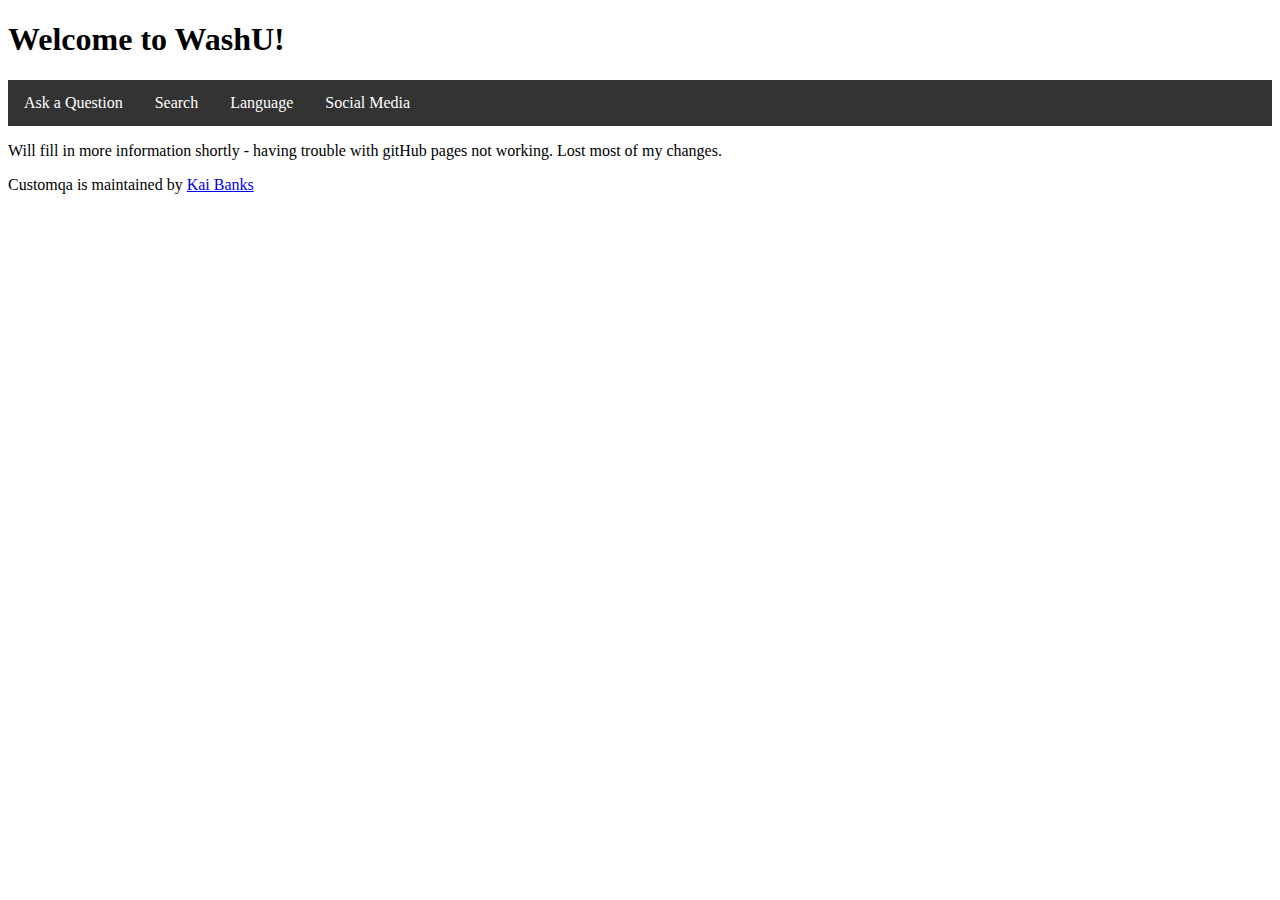
==== index.html @ 5e0c59e1 "removed ID" ====
<!DOCTYPE html>
<html>
<head>
  <meta charset='utf-8'>
  <meta http-equiv="X-UA-Compatible" content="chrome=1">
  <link href='https://fonts.googleapis.com/css?family=Chivo:900' rel='stylesheet' type='text/css'>
  <link rel="stylesheet" type="text/css" href="stylesheets/stylesheet.css" media="screen">
    <!--[if lt IE 9]>
    <script src="//html5shiv.googlecode.com/svn/trunk/html5.js"></script>
    <![endif]-->
    <title>Wustl by Kai</title>
  </head>

  <body>
    <div id="container">
      <div class="inner">

        <header>
          <h1>Welcome to WashU!</h1>

        </header>

        <ul>
          <li><a href="">Ask a Question</a></li>
          <li><a href="">Search</a></li>
          <li><a href="">Language</a></li>
          <li><a href="">Social Media</a></li>
        </ul>

        <!-- <ul id = "sidebar">
          <li><a href="">Transfer Students</a></li>
          <li><a href="">Freshmen Students</a></li>
          <li><a href="">International Students</a></li>
        </ul> -->

        <p> Will fill in more information shortly - having trouble with gitHub pages not working. Lost most of my changes. </p>

        <footer>
          Customqa is maintained by <a href="https://github.com/kaimbanks">Kai Banks</a><br>
        </footer>

        
      </div>
    </div>
  </body>
  </html>
---- stylesheets/stylesheet.css ----
ul {
    list-style-type: none;
    margin: 0;
    padding: 0;
    overflow: hidden;
    background-color: #333;
}

li {
    float: left;
}

li a {
    display: block;
    color: white;
    text-align: center;
    padding: 14px 16px;
    text-decoration: none;
}

/* Change the link color to #111 (black) on hover */
li a:hover {
    background-color: #111;
}
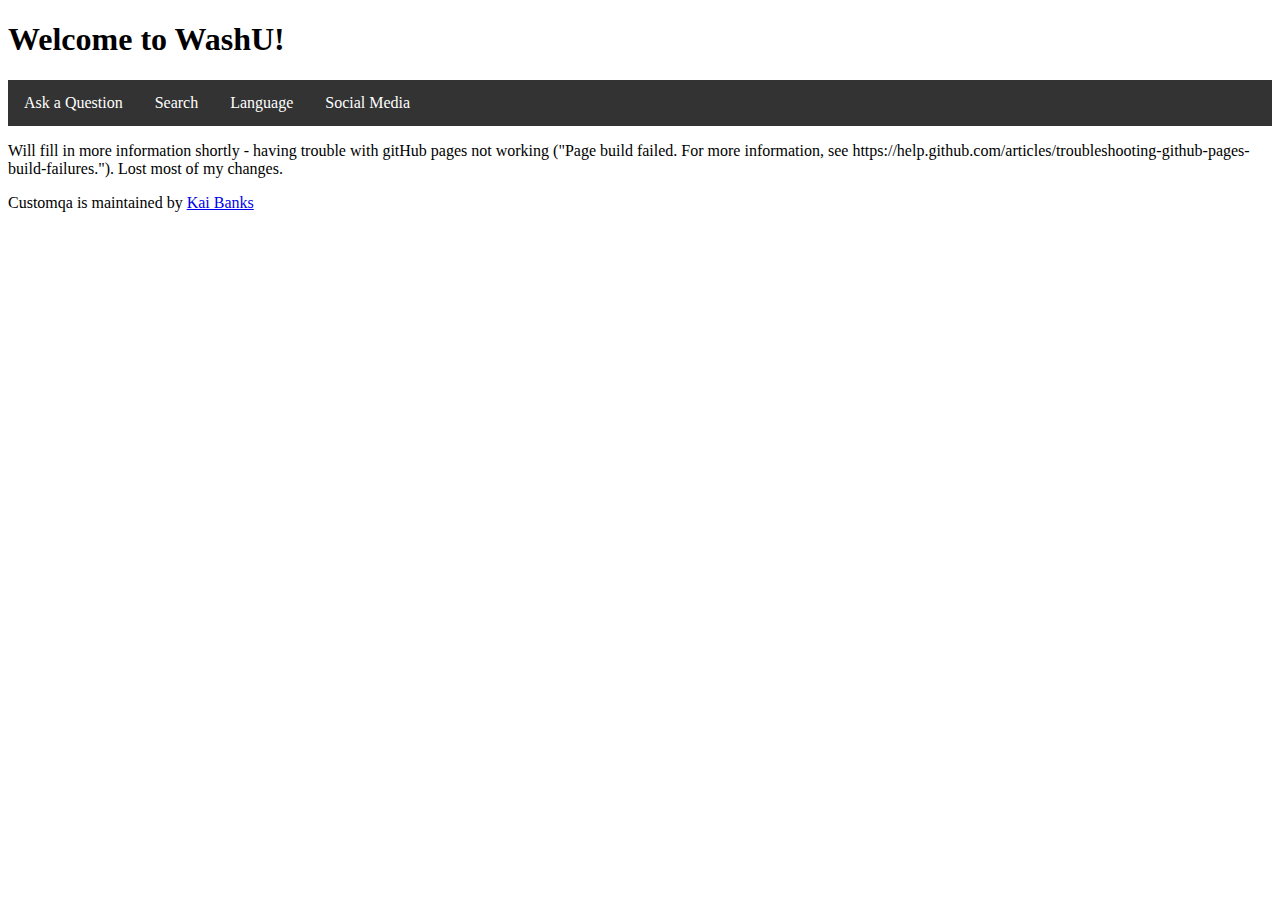
==== commit 4caa8f03: "debugging" ====
--- a/index.html
+++ b/index.html
@@ -33,7 +33,7 @@
           <li><a href="">International Students</a></li>
         </ul> -->
 
-        <p> Will fill in more information shortly - having trouble with gitHub pages not working. Lost most of my changes. </p>
+        <p> Will fill in more information shortly - having trouble with gitHub pages not working ("Page build failed. For more information, see https://help.github.com/articles/troubleshooting-github-pages-build-failures."). Lost most of my changes. </p>
 
         <footer>
           Customqa is maintained by <a href="https://github.com/kaimbanks">Kai Banks</a><br>
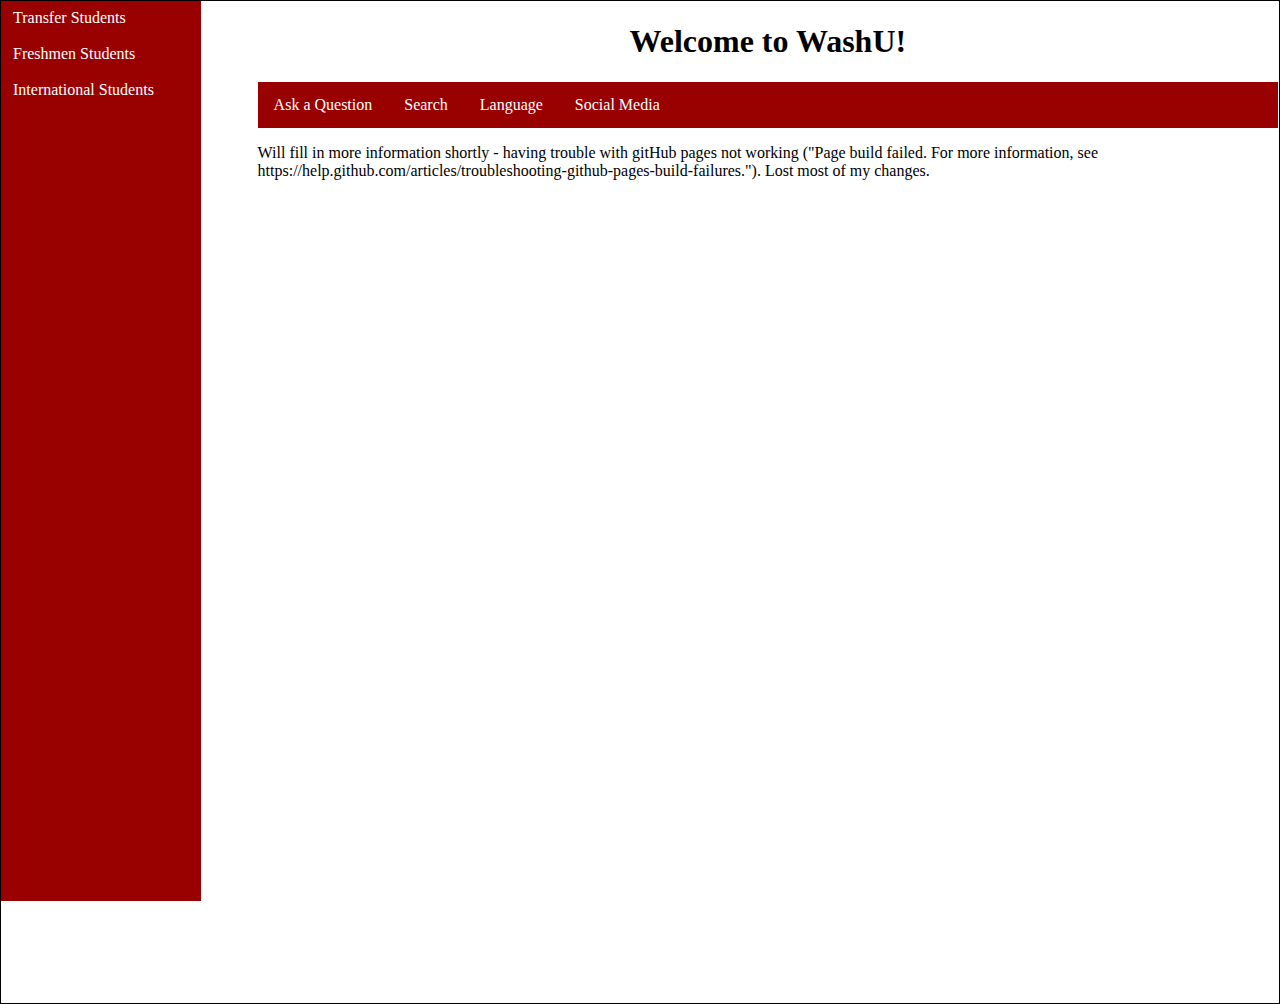
==== commit 6dd7a4f5: "updating" ====
--- a/index.html
+++ b/index.html
@@ -2,45 +2,38 @@
 <html>
 <head>
   <meta charset='utf-8'>
-  <meta http-equiv="X-UA-Compatible" content="chrome=1">
-  <link href='https://fonts.googleapis.com/css?family=Chivo:900' rel='stylesheet' type='text/css'>
-  <link rel="stylesheet" type="text/css" href="stylesheets/stylesheet.css" media="screen">
-    <!--[if lt IE 9]>
-    <script src="//html5shiv.googlecode.com/svn/trunk/html5.js"></script>
-    <![endif]-->
-    <title>Wustl by Kai</title>
-  </head>
+  <link rel="stylesheet" type="text/css" href="stylesheet.css" media="screen">
 
-  <body>
-    <div id="container">
-      <div class="inner">
+  <title>Wustl according to Kai</title>
+</head>
 
-        <header>
-          <h1>Welcome to WashU!</h1>
+<body>
+  <ul id = "side_bar">
+    <li><a href="" class = "sb_item">Transfer Students</a></li>
+    <li><a href="" class = "sb_item">Freshmen Students</a></li>
+    <li><a href="" class = "sb_item">International Students</a></li>
+  </ul>
 
-        </header>
+  <div class="container">
 
-        <ul>
-          <li><a href="">Ask a Question</a></li>
-          <li><a href="">Search</a></li>
-          <li><a href="">Language</a></li>
-          <li><a href="">Social Media</a></li>
-        </ul>
 
-        <!-- <ul id = "sidebar">
-          <li><a href="">Transfer Students</a></li>
-          <li><a href="">Freshmen Students</a></li>
-          <li><a href="">International Students</a></li>
-        </ul> -->
+      <header>
+        <h1>Welcome to WashU!</h1>
 
-        <p> Will fill in more information shortly - having trouble with gitHub pages not working ("Page build failed. For more information, see https://help.github.com/articles/troubleshooting-github-pages-build-failures."). Lost most of my changes. </p>
+      </header>
 
-        <footer>
-          Customqa is maintained by <a href="https://github.com/kaimbanks">Kai Banks</a><br>
-        </footer>
+      <ul id = "top_bar">
+        <li><a href="" class = "tb_item">Ask a Question</a></li>
+        <li><a href="" class = "tb_item">Search</a></li>
+        <li><a href="" class = "tb_item">Language</a></li>
+        <li><a href="" class = "tb_item">Social Media</a></li>
+      </ul>
 
-        
-      </div>
-    </div>
-  </body>
-  </html>
+
+
+      <p> Will fill in more information shortly - having trouble with gitHub pages not working ("Page build failed. For more information, see https://help.github.com/articles/troubleshooting-github-pages-build-failures."). Lost most of my changes. </p>
+
+
+  </div>
+</body>
+</html>
--- a/stylesheet.css
+++ b/stylesheet.css
@@ -0,0 +1,67 @@
+header {
+    text-align: center;
+    color: black    ;
+}
+
+body {
+    border: 1px solid black;
+    margin: 0;
+}
+
+.container {
+    margin-left: 20%;
+    padding: 1px 1px;
+    height: 1000px;
+}
+
+#top_bar {
+    list-style-type: none;
+    margin: 0;
+    padding: 0;
+    overflow: hidden;
+    background-color: #990000;
+}
+
+li {
+    float: left;
+    text-align: center;
+}
+
+.tb_item {
+    display: block;
+    color: white;
+    text-align: center;
+    padding: 14px 16px;
+    text-decoration: none;
+}
+
+.tb_item:hover {
+    background-color: #111;
+}
+
+#side_bar {
+    list-style-type: none;
+    margin: 0;
+    padding: 0;
+    width: 20%;
+    background-color: #990000;
+    overflow: auto;
+    position: fixed;
+    height: 100%;
+    max-width: 200px;
+
+}
+
+.sb_item {
+    display: block;
+    color: white;
+    padding: 8px 10px 10px 12px;
+    text-decoration: none;
+
+}
+
+.sb_item:hover {
+    background-color: #111;
+    color: white;
+
+}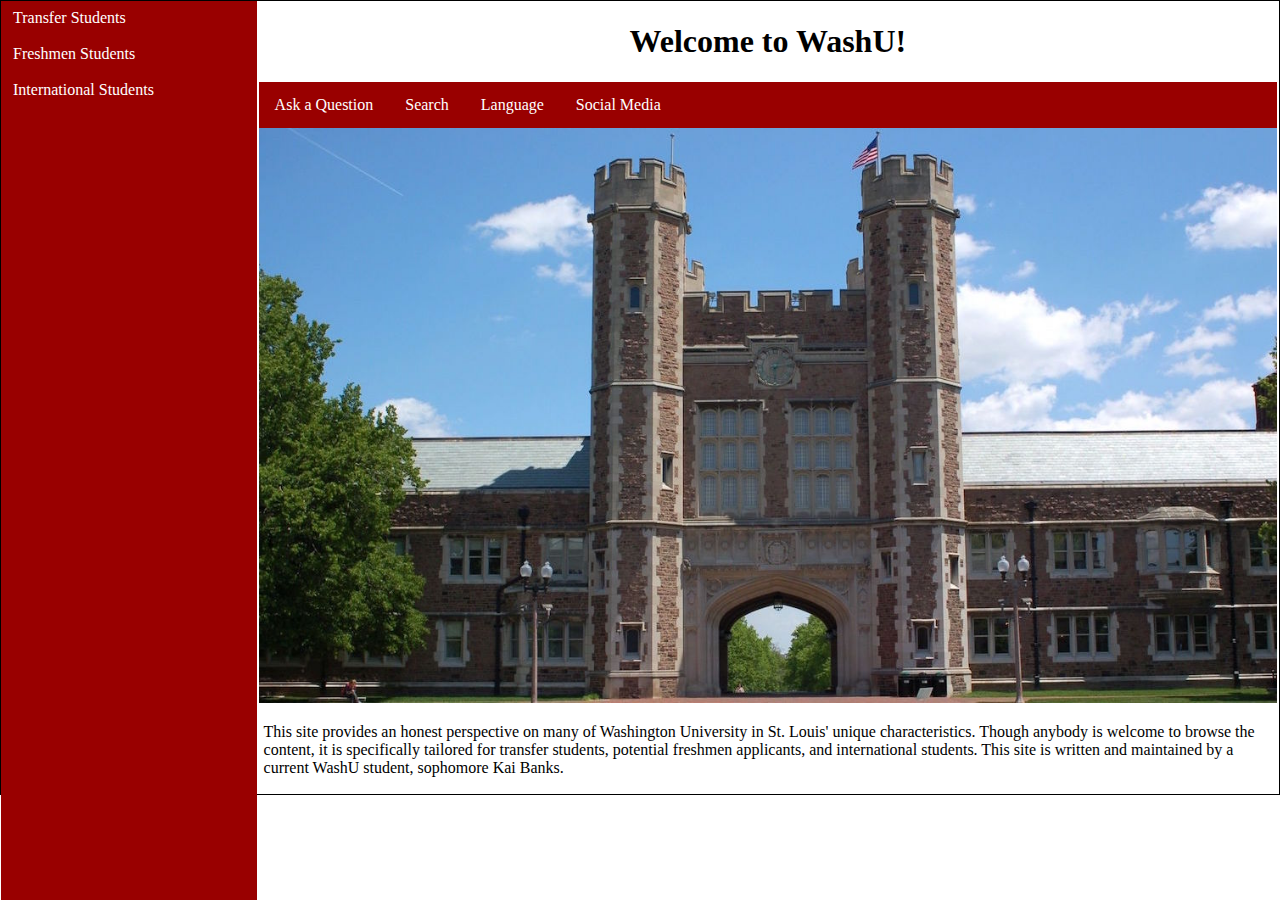
==== commit 217106ab: "adding xfers page" ====
--- a/index.html
+++ b/index.html
@@ -9,14 +9,13 @@
 
 <body>
   <ul id = "side_bar">
-    <li><a href="" class = "sb_item">Transfer Students</a></li>
+    <li><a href="transfers.html" class = "sb_item">Transfer Students</a></li>
     <li><a href="" class = "sb_item">Freshmen Students</a></li>
     <li><a href="" class = "sb_item">International Students</a></li>
   </ul>
 
-  <div class="container">
-
-
+<div class = "container">
+  <div class="inner">
       <header>
         <h1>Welcome to WashU!</h1>
 
@@ -29,11 +28,12 @@
         <li><a href="" class = "tb_item">Social Media</a></li>
       </ul>
 
+      <img src = "wustl_home_small.jpg" id = "hp_image"></a>
 
-
-      <p> Will fill in more information shortly - having trouble with gitHub pages not working ("Page build failed. For more information, see https://help.github.com/articles/troubleshooting-github-pages-build-failures."). Lost most of my changes. </p>
+      <p id = "hp_blurb"> This site provides an honest perspective on many of Washington University in St. Louis' unique characteristics. Though anybody is welcome to browse the content, it is specifically tailored for transfer students, potential freshmen applicants, and international students. This site is written and maintained by a current WashU student, sophomore Kai Banks. </p>
 
 
   </div>
+</div>
 </body>
 </html>
--- a/stylesheet.css
+++ b/stylesheet.css
@@ -1,6 +1,7 @@
 header {
     text-align: center;
-    color: black    ;
+    color: black;
+    font-size: 100%;
 }
 
 body {
@@ -8,10 +9,10 @@
     margin: 0;
 }
 
-.container {
+.inner {
     margin-left: 20%;
-    padding: 1px 1px;
-    height: 1000px;
+    padding: 1px 2px;
+    height: auto;
 }
 
 #top_bar {
@@ -48,7 +49,6 @@
     overflow: auto;
     position: fixed;
     height: 100%;
-    max-width: 200px;
 
 }
 
@@ -57,11 +57,20 @@
     color: white;
     padding: 8px 10px 10px 12px;
     text-decoration: none;
-
 }
 
 .sb_item:hover {
     background-color: #111;
-    color: white;
+}
 
+#hp_image {
+    max-width: 100%;
+}
+
+#hp_blurb {
+    padding: 0px 5px;
+}
+
+a {
+    padding: 0px 5px;
 }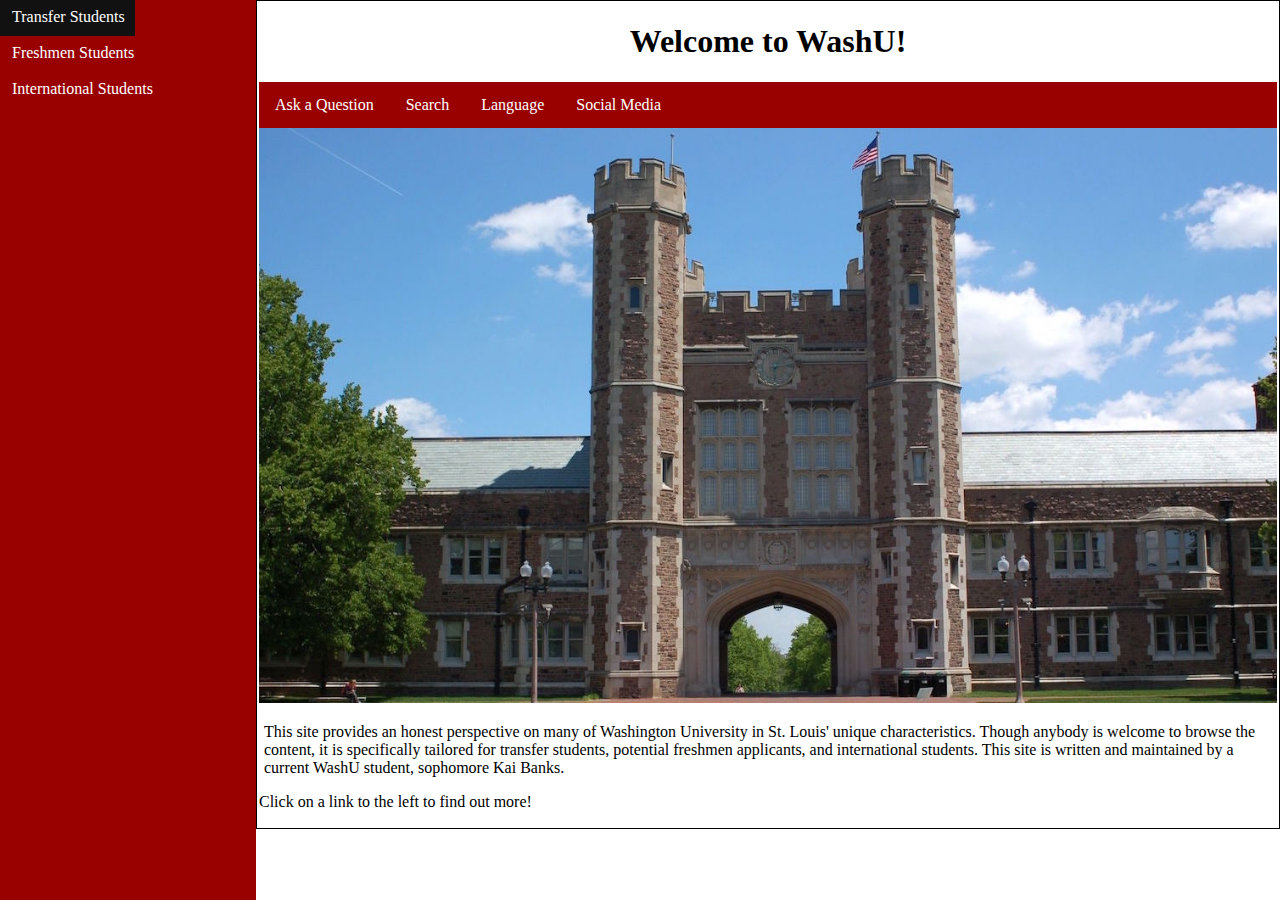
==== commit 39d3786d: "backup" ====
--- a/index.html
+++ b/index.html
@@ -4,14 +4,14 @@
   <meta charset='utf-8'>
   <link rel="stylesheet" type="text/css" href="stylesheet.css" media="screen">
 
-  <title>Wustl according to Kai</title>
+  <title>WashU according to Kai</title>
 </head>
 
 <body>
   <ul id = "side_bar">
     <li><a href="transfers.html" class = "sb_item">Transfer Students</a></li>
-    <li><a href="" class = "sb_item">Freshmen Students</a></li>
-    <li><a href="" class = "sb_item">International Students</a></li>
+    <li><a href="freshmen.html" class = "sb_item">Freshmen Students</a></li>
+    <li><a href="international.html" class = "sb_item">International Students</a></li>
   </ul>
 
 <div class = "container">
@@ -32,6 +32,8 @@
 
       <p id = "hp_blurb"> This site provides an honest perspective on many of Washington University in St. Louis' unique characteristics. Though anybody is welcome to browse the content, it is specifically tailored for transfer students, potential freshmen applicants, and international students. This site is written and maintained by a current WashU student, sophomore Kai Banks. </p>
 
+      <p> Click on a link to the left to find out more! </p>
+
 
   </div>
 </div>
--- a/stylesheet.css
+++ b/stylesheet.css
@@ -5,7 +5,7 @@
 }
 
 body {
-    border: 1px solid black;
+    /*border: 1px solid black;*/
     margin: 0;
 }
 
@@ -13,6 +13,7 @@
     margin-left: 20%;
     padding: 1px 2px;
     height: auto;
+    border: 1px solid black;
 }
 
 #top_bar {
@@ -24,8 +25,7 @@
 }
 
 li {
-    float: left;
-    text-align: center;
+    
 }
 
 .tb_item {
@@ -34,6 +34,8 @@
     text-align: center;
     padding: 14px 16px;
     text-decoration: none;
+    float: left;
+    text-align: center;
 }
 
 .tb_item:hover {
@@ -57,6 +59,9 @@
     color: white;
     padding: 8px 10px 10px 12px;
     text-decoration: none;
+
+    float: left;
+    text-align: center;
 }
 
 .sb_item:hover {
@@ -73,4 +78,26 @@
 
 a {
     padding: 0px 5px;
-}+}
+h2 {
+    padding: 0px 5px;
+}
+.clr{
+    clear:both;
+    font-size:0;
+}
+
+.content_section {
+    padding: 0px 5px;
+    margin: 5px 5px;
+    border: 1px solid black;
+    height: auto;
+}
+
+
+
+
+
+
+
+
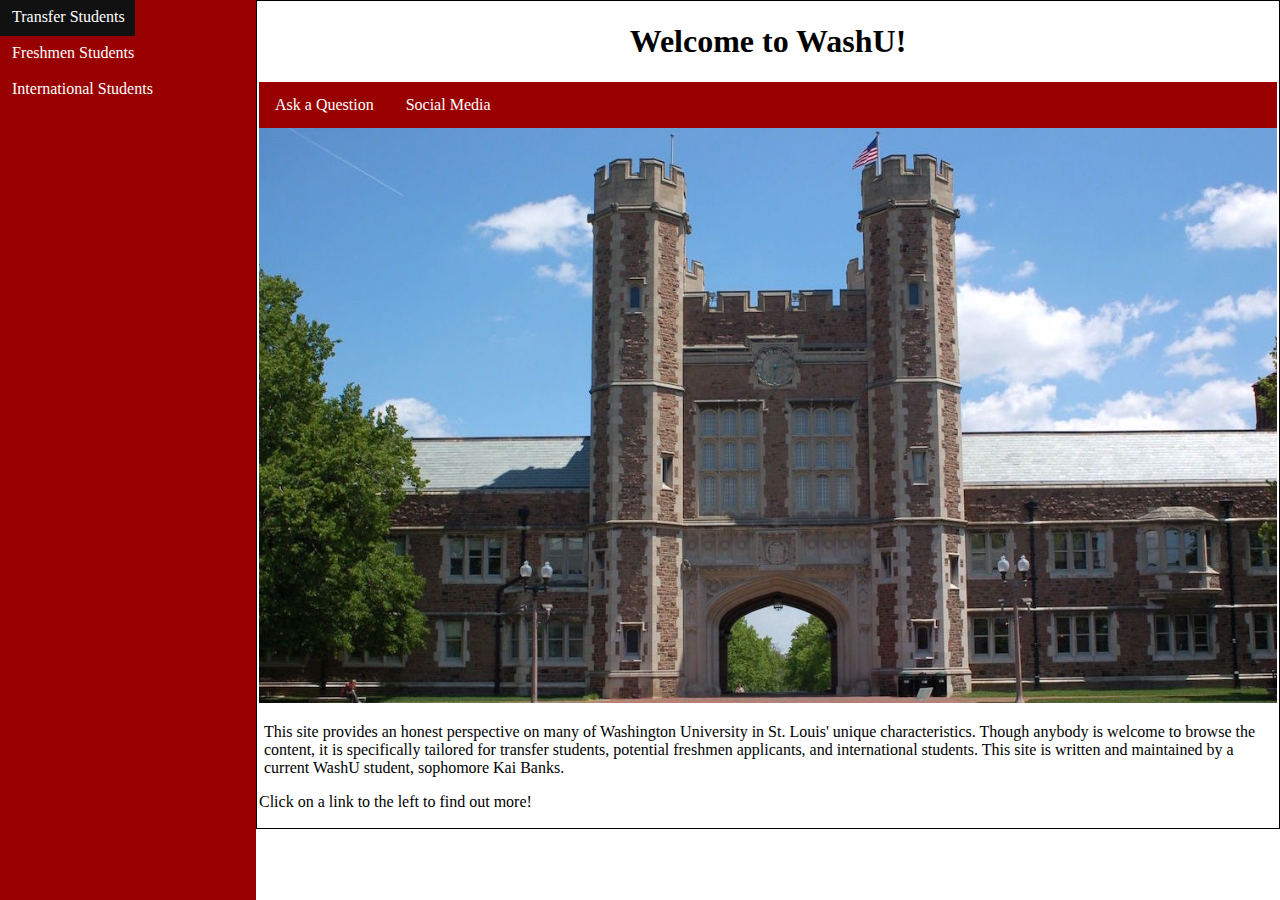
==== commit 14eec258: "finishing up" ====
--- a/index.html
+++ b/index.html
@@ -22,10 +22,8 @@
       </header>
 
       <ul id = "top_bar">
-        <li><a href="" class = "tb_item">Ask a Question</a></li>
-        <li><a href="" class = "tb_item">Search</a></li>
-        <li><a href="" class = "tb_item">Language</a></li>
-        <li><a href="" class = "tb_item">Social Media</a></li>
+        <li><a href="mailto:questions@wustl.edu" class = "tb_item">Ask a Question</a></li>
+        <li><a href="https://www.facebook.com/wustl/?fref=ts" class = "tb_item">Social Media</a></li>
       </ul>
 
       <img src = "wustl_home_small.jpg" id = "hp_image"></a>
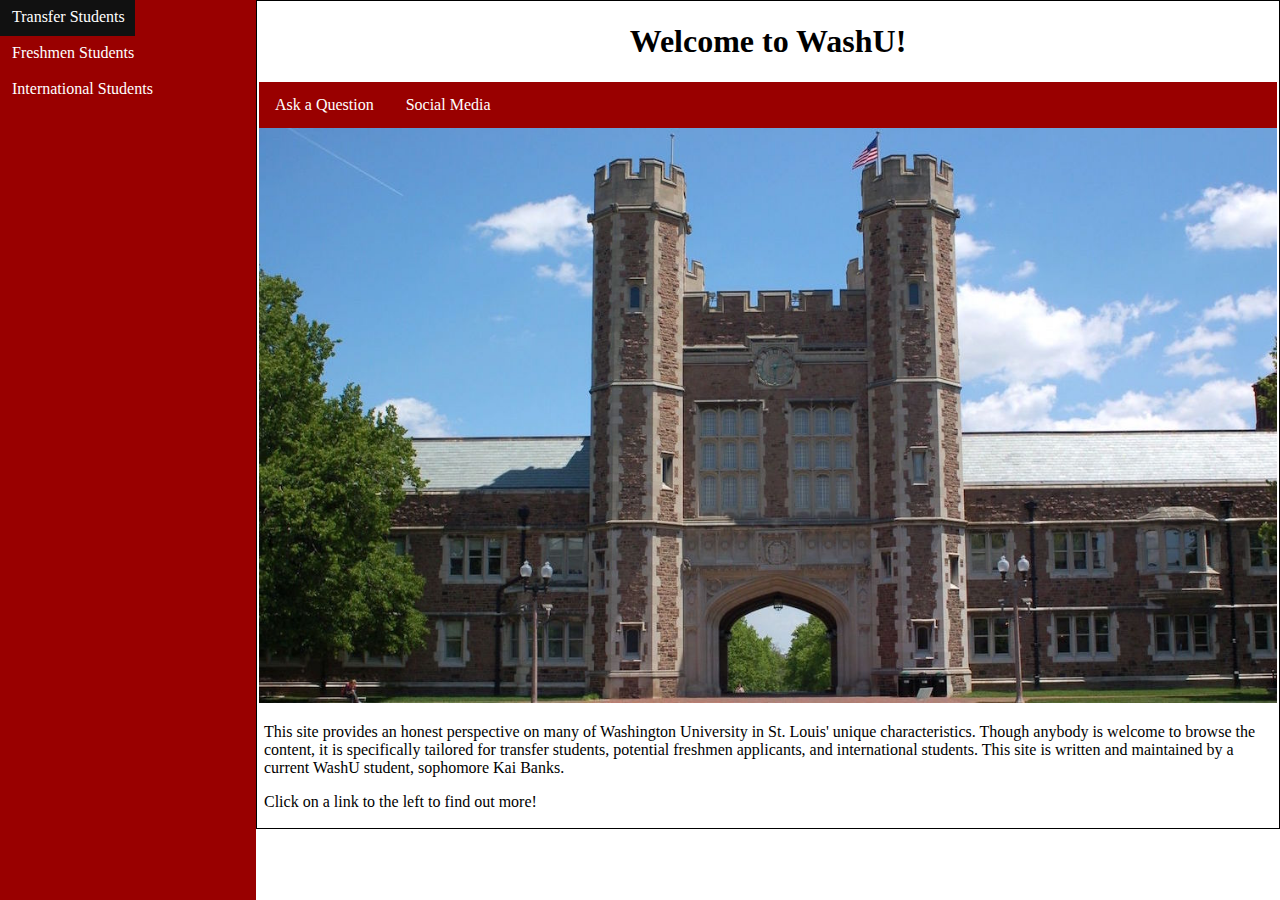
==== commit 27503052: "finishing" ====
--- a/index.html
+++ b/index.html
@@ -28,9 +28,9 @@
 
       <img src = "wustl_home_small.jpg" id = "hp_image"></a>
 
-      <p id = "hp_blurb"> This site provides an honest perspective on many of Washington University in St. Louis' unique characteristics. Though anybody is welcome to browse the content, it is specifically tailored for transfer students, potential freshmen applicants, and international students. This site is written and maintained by a current WashU student, sophomore Kai Banks. </p>
+      <p class = "hp_text"> This site provides an honest perspective on many of Washington University in St. Louis' unique characteristics. Though anybody is welcome to browse the content, it is specifically tailored for transfer students, potential freshmen applicants, and international students. This site is written and maintained by a current WashU student, sophomore Kai Banks. </p>
 
-      <p> Click on a link to the left to find out more! </p>
+      <p class = "hp_text"> Click on a link to the left to find out more! </p>
 
 
   </div>
--- a/stylesheet.css
+++ b/stylesheet.css
@@ -72,9 +72,6 @@
     max-width: 100%;
 }
 
-#hp_blurb {
-    padding: 0px 5px;
-}
 
 a {
     padding: 0px 5px;
@@ -94,6 +91,9 @@
     height: auto;
 }
 
+.hp_text {
+    padding: 0px 5px;
+}
 
 
 
@@ -101,3 +101,4 @@
 
 
 
+
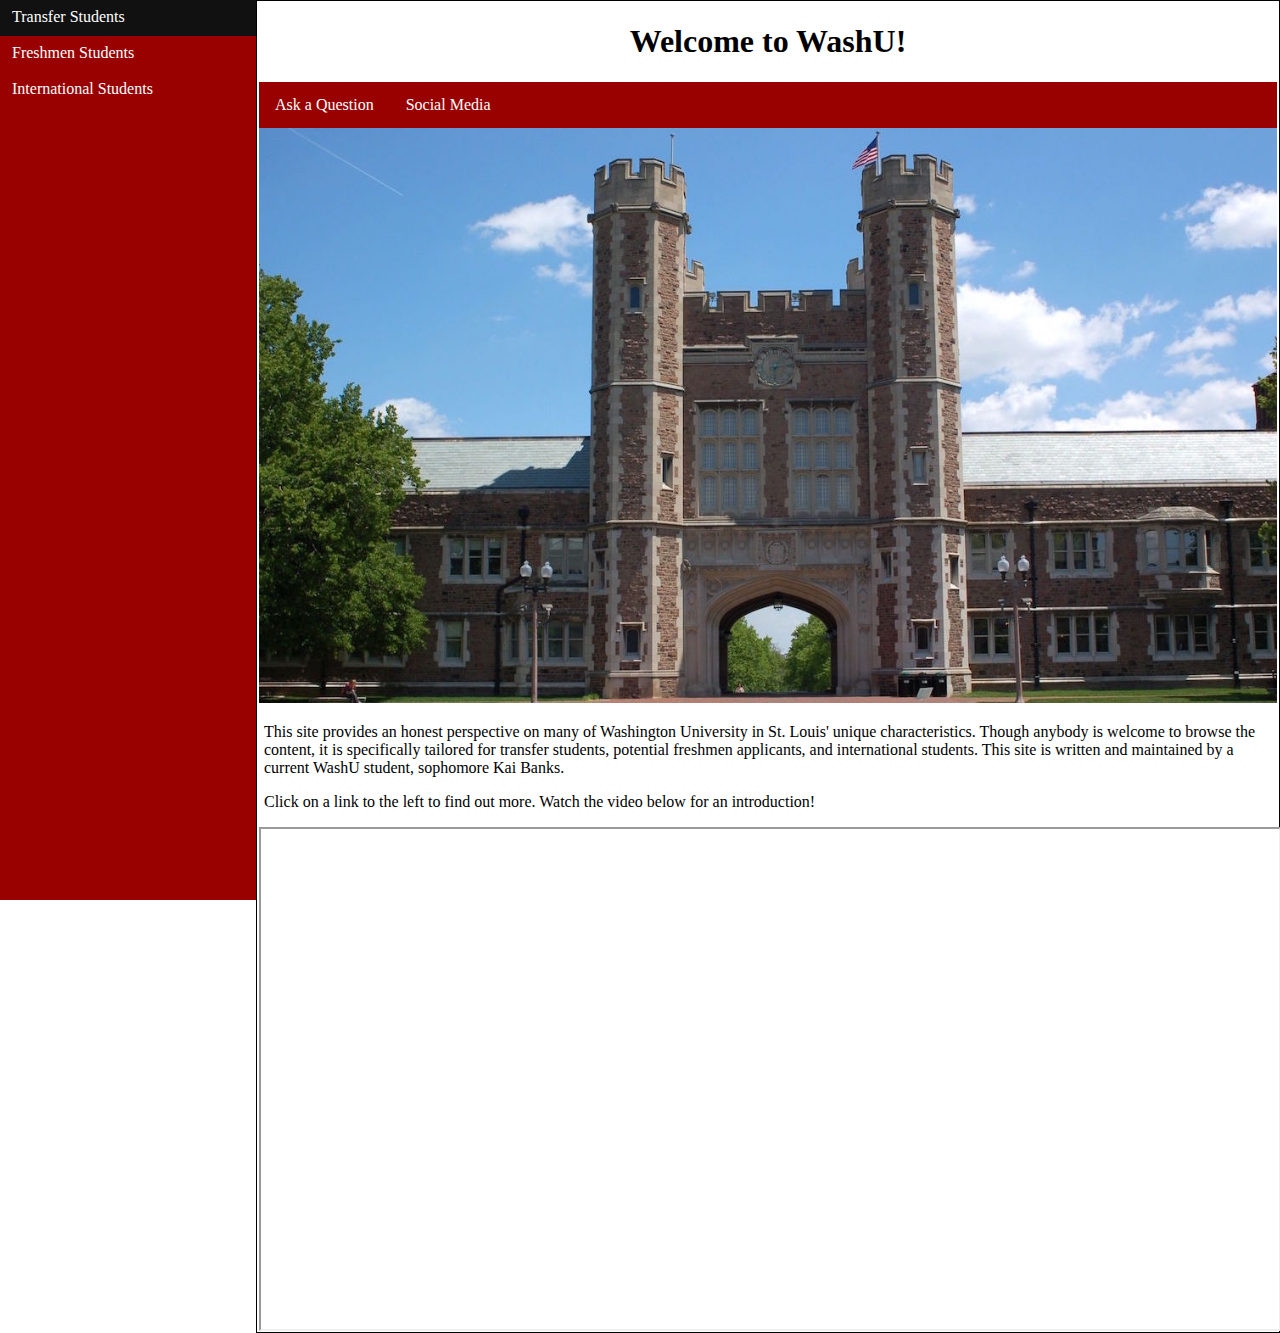
==== commit 21a3113e: "few new features" ====
--- a/index.html
+++ b/index.html
@@ -30,7 +30,9 @@
 
       <p class = "hp_text"> This site provides an honest perspective on many of Washington University in St. Louis' unique characteristics. Though anybody is welcome to browse the content, it is specifically tailored for transfer students, potential freshmen applicants, and international students. This site is written and maintained by a current WashU student, sophomore Kai Banks. </p>
 
-      <p class = "hp_text"> Click on a link to the left to find out more! </p>
+      <p class = "hp_text"> Click on a link to the left to find out more. Watch the video below for an introduction! </p>
+
+      <iframe src = "http://www.youtube.com/embed/wHyOxUrcVnc?autoplay=0"> </iframe>
 
 
   </div>
--- a/stylesheet.css
+++ b/stylesheet.css
@@ -24,10 +24,6 @@
     background-color: #990000;
 }
 
-li {
-    
-}
-
 .tb_item {
     display: block;
     color: white;
@@ -45,7 +41,7 @@
 #side_bar {
     list-style-type: none;
     margin: 0;
-    padding: 0;
+    padding: 0px;
     width: 20%;
     background-color: #990000;
     overflow: auto;
@@ -55,13 +51,14 @@
 }
 
 .sb_item {
+    width: 100%;
     display: block;
     color: white;
     padding: 8px 10px 10px 12px;
     text-decoration: none;
 
     float: left;
-    text-align: center;
+    text-align: left;
 }
 
 .sb_item:hover {
@@ -95,6 +92,24 @@
     padding: 0px 5px;
 }
 
+iframe {
+    display: block;
+    width: 100%;
+    height: 500px;
+    margin: 0 auto;
+}
+
+.active {
+    width: 100%;
+    display: block;
+    color: white;
+    padding: 8px 10px 10px 12px;
+    text-decoration: none;
+
+    float: left;
+    text-align: left;
+    background-color: black;
+}
 
 
 
@@ -102,3 +117,6 @@
 
 
 
+
+
+
